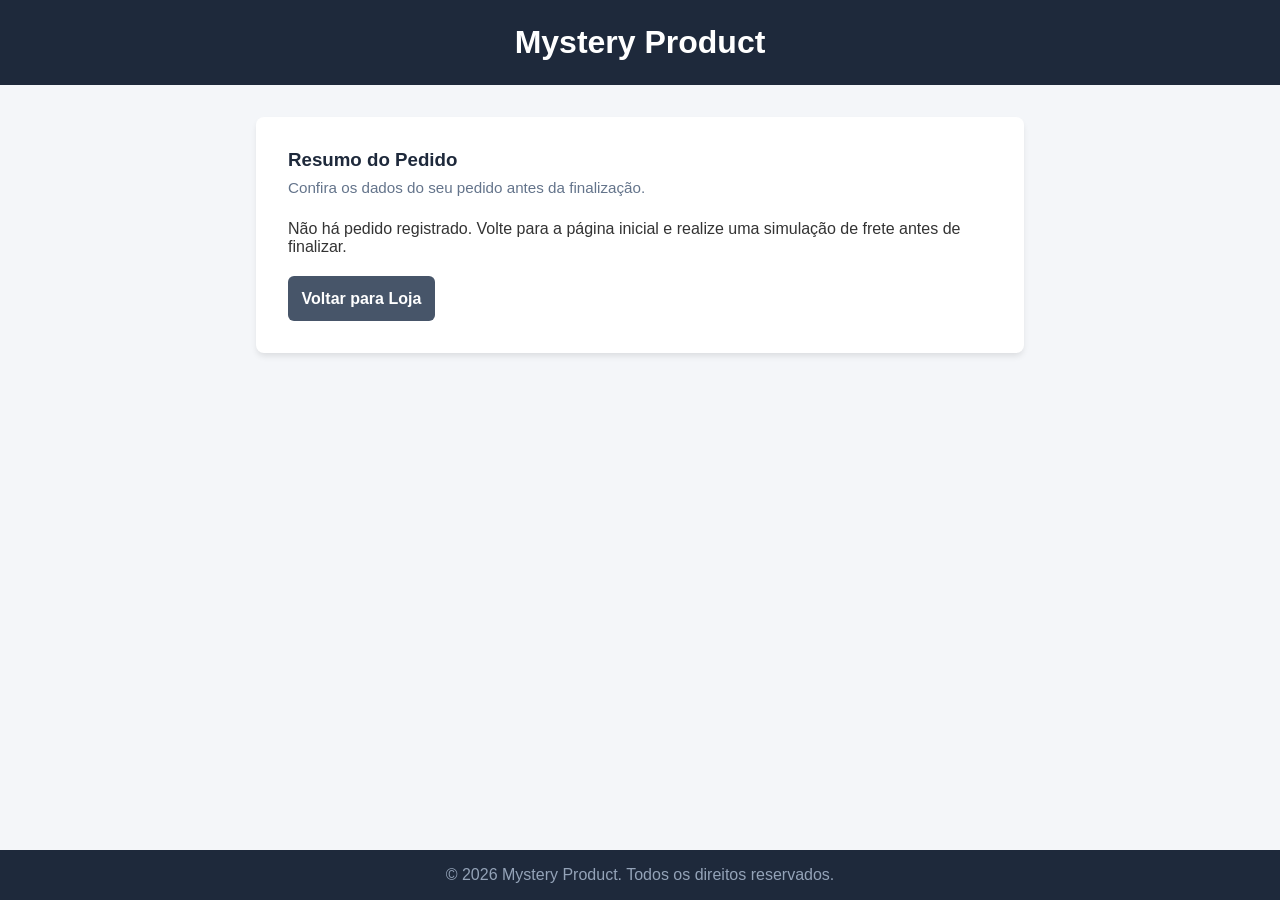
==== pedido.html @ 4dc23623 "feat: página do pedido e ajuste cálculo do total" ====
<!DOCTYPE html>
<html lang="pt-BR">
<head>
    <meta charset="UTF-8">
    <meta name="viewport" content="width=device-width, initial-scale=1.0">
    <title>Resumo do Pedido - Mystery Product</title>
    <link rel="stylesheet" href="style.css">
</head>
<body>

    <header class="header">
        <h1 class="logo">Mystery Product</h1>
    </header>

    <main class="container">
        <!-- Summary Section -->
        <section class="card" id="orderSummaryCard">
            <h3>Resumo do Pedido</h3>
            <p class="card-subtitle">Confira os dados do seu pedido antes da finalização.</p>

            <div id="summaryGrid" class="summary-grid">
                <div id="summaryContent">
                    <div class="form-group">
                        <label>Nome:</label>
                        <p id="summaryName"></p>
                    </div>
                    <div class="form-group">
                        <label>E-mail:</label>
                        <p id="summaryEmail"></p>
                    </div>
                    <div class="form-group">
                        <label>Endereço:</label>
                        <p id="summaryAddress"></p>
                    </div>
                    <div class="form-group">
                        <label>Bairro:</label>
                        <p id="summaryNeighborhood"></p>
                    </div>
                    <div class="form-group">
                        <label>Cidade / UF:</label>
                        <p id="summaryCity"></p>
                    </div>
                </div>

                <div class="summary-image">
                    <img src="img/caixa-surpresa.png" alt="Produto: MysteryProduct">
                </div>

                <div class="shipping-box">
                    <h4>Valores do Pedido</h4>
                    <p><strong>Valor do Produto:</strong> <span id="summaryProductValue"></span></p>
                    <p><strong>Valor do Frete:</strong> <span id="summaryShippingValue"></span></p>
                    <p><strong>Prazo de Entrega:</strong> <span id="summaryShippingDays"></span></p>
                    <p><strong>Total:</strong> <span id="summaryTotalValue"></span></p>
                </div>
            </div>

            <div id="emptyMessage" class="hidden">
                <p>Não há pedido registrado. Volte para a página inicial e realize uma simulação de frete antes de finalizar.</p>
            </div>

            <button id="backToHome" class="btn-secondary mt-20">Voltar para Loja</button>
        </section>
    </main>

    <footer class="footer">
        <p>&copy; 2026 Mystery Product. Todos os direitos reservados.</p>
    </footer>

    <script src="script.js"></script>
</body>
</html>
---- style.css ----
/* Reset e Estrutura Geral */
* {
    margin: 0;
    padding: 0;
    box-sizing: border-box;
    font-family: 'Segoe UI', Tahoma, Geneva, Verdana, sans-serif;
}

body {
    background-color: #f4f6f9;
    color: #333;
    display: flex;
    flex-direction: column;
    min-height: 100vh;
}

.header { 
    background-color: #1e293b; 
    color: #fff; 
    padding: 1.5rem; 
    text-align: center; 
}

.footer { 
    background-color: #1e293b; 
    color: #94a3b8; 
    text-align: center; 
    padding: 1rem; 
    margin-top: auto; 
}

.container { 
    max-width: 800px; 
    margin: 2rem auto; 
    padding: 0 1rem;
    width: 100%; 
}

.hero { 
    text-align: center; 
    margin-bottom: 3rem; 
}
.hero h2 { 
    font-size: 2.2rem; 
    color: #0f172a; 
    margin-bottom: 0.5rem; 
}
.hero img {
     padding: 1.5rem; 
    }
.hero p { 
    font-size: 1.2rem; 
    color: #64748b; 
    margin-bottom: 1.5rem; 
    text-align: left; 
}
p.hero-price { 
    font-size: 2rem; 
    color: #2563eb; 
    font-weight: 700;
    margin-bottom: 1rem; 
    text-align: center; 
}

/* Cards */
.card {
    background: #fff;
    padding: 2rem;
    border-radius: 8px;
    box-shadow: 0 4px 6px -1px rgba(0, 0, 0, 0.1);
    margin-bottom: 2rem;
}

.card h3 { 
    color: #1e293b; 
    margin-bottom: 0.5rem; 
}
.card-subtitle { 
    color: #64748b; 
    font-size: 0.95rem; 
    margin-bottom: 1.5rem; 
}

/* Grupo de formulário em linha (CEP + Botão) */
.inline-group {
    display: flex;
    gap: 0.5rem;
}

.inline-group input { 
    flex: 1; 
}

.form-group { 
    margin-bottom: 1.2rem; 
}
.form-group label { 
    display: block; 
    margin-bottom: 0.4rem; 
    font-weight: 600; 
    font-size: 0.9rem; 
    color: #475569; 
}

input {
    width: 100%;
    padding: 0.75rem;
    border: 1px solid #cbd5e1;
    border-radius: 6px;
    font-size: 1rem;
    background-color: #fff;
}

input[readonly] { 
    background-color: #f1f5f9; 
    color: #64748b; 
    cursor: not-allowed; 
}

/* Botões */
button {
    padding: 0.85rem;
    border: none;
    border-radius: 6px;
    font-size: 1rem;
    font-weight: bold;
    cursor: pointer;
    transition: background 0.2s ease;
}

.btn-primary { 
    background-color: #2563eb; color: white; width: auto; padding: 0.85rem 2rem; 
}
.btn-primary:hover { 
    background-color: #1d4ed8; 
}

.btn-secondary { 
    background-color: #475569; 
    color: white; 
    white-space: nowrap; 
}
.btn-secondary:hover { 
    background-color: #334155; 
}

.btn-success { 
    background-color: #10b981; 
    color: white; 
    width: 100%; 
    margin-top: 1rem; 
}
.btn-success:hover {
    background-color: #059669; 
}

/* Caixa de Frete */
.shipping-box {
    background-color: #f8fafc;
    border: 1px dashed #3b82f6;
    padding: 1.5rem;
    border-radius: 6px;
    margin-top: 1.5rem;
}
.shipping-box h4 { 
    color: #1e293b; 
    margin-bottom: 0.5rem;
 }
.shipping-box p { 
    font-size: 0.95rem; 
    color: #475569; 
    margin-bottom: 0.4rem; 
}
#shippingValue { 
    color: #10b981; 
}

.summary-grid {
    display: grid;
    grid-template-columns: 1fr 280px;
    gap: 1.5rem;
    align-items: start;
    margin-top: 1.5rem;
}

.summary-image {
    display: flex;
    justify-content: center;
    align-items: center;
}

.summary-image img {
    width: 100%;
    max-width: 280px;
    border-radius: 8px;
    box-shadow: 0 8px 24px rgba(0, 0, 0, 0.08);
}

.summary-grid > .shipping-box {
    grid-column: 1 / -1;
    width: 100%;
}

@media (max-width: 720px) {
    .summary-grid {
        grid-template-columns: 1fr;
    }

    .summary-image {
        margin-top: 1rem;
    }
}

/* Utilitários */
.error-msg { 
    color: #ef4444; 
    font-size: 0.85rem; 
    display: block;
    margin-top: 0.5rem; 
}

.hidden { 
    display: none !important; 
}

.mt-20 { 
    margin-top: 20px; 
}

#feedbackMessage {
    background-color: #ecfdf5; 
    border: 1px solid #a7f3d0; 
    color: #065f46;
    padding: 2rem; 
    border-radius: 8px; 
    text-align: center;
}
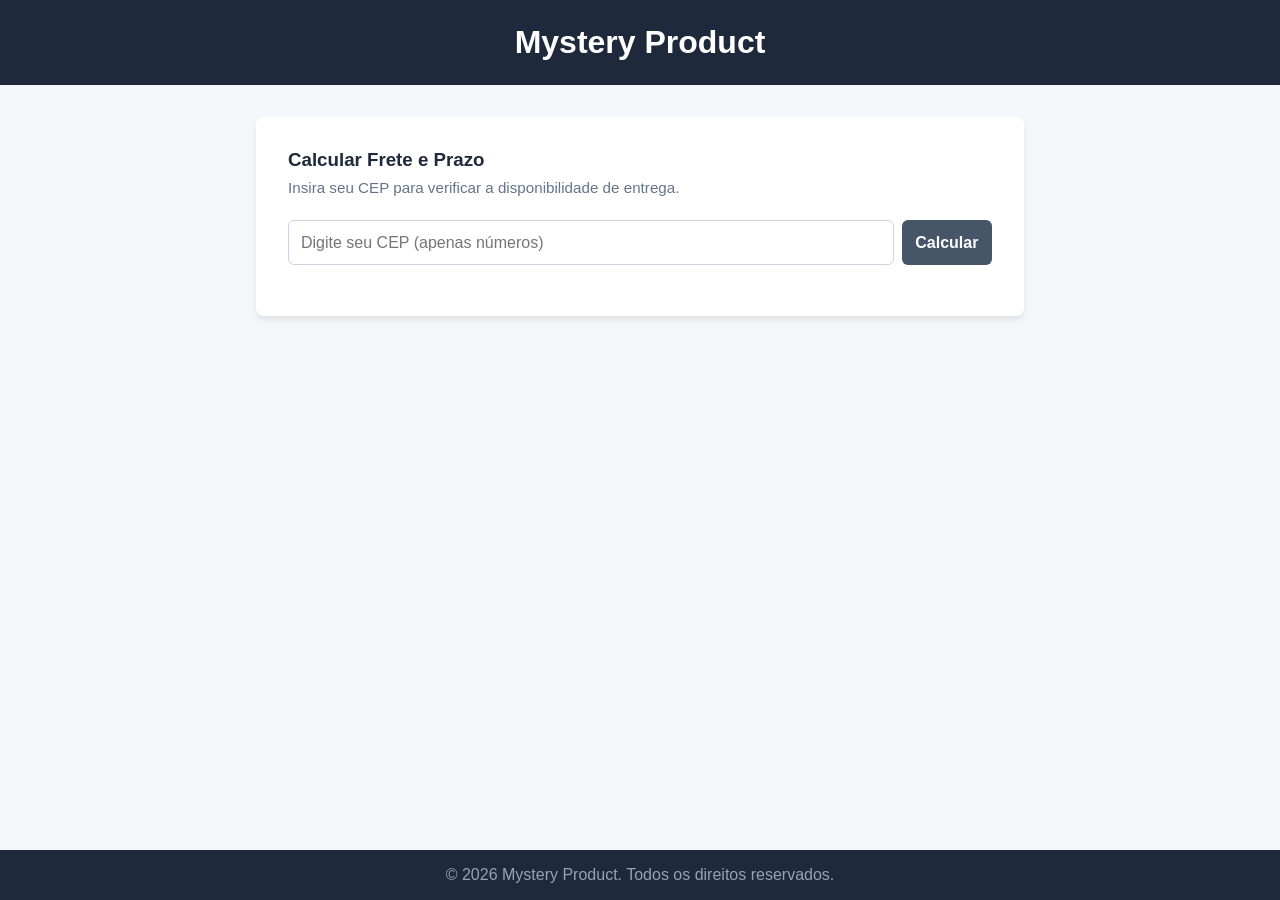
==== commit 2c827d28: "feat: ajuste fluxo do pedido, index.html somente landing page" ====
--- a/pedido.html
+++ b/pedido.html
@@ -3,7 +3,7 @@
 <head>
     <meta charset="UTF-8">
     <meta name="viewport" content="width=device-width, initial-scale=1.0">
-    <title>Resumo do Pedido - Mystery Product</title>
+    <title>Finalizar Pedido - Mystery Product</title>
     <link rel="stylesheet" href="style.css">
 </head>
 <body>
@@ -13,53 +13,71 @@
     </header>
 
     <main class="container">
-        <!-- Summary Section -->
-        <section class="card" id="orderSummaryCard">
-            <h3>Resumo do Pedido</h3>
-            <p class="card-subtitle">Confira os dados do seu pedido antes da finalização.</p>
+        <section class="checkout-section">
+            
+            <!-- ETAPA 1: Calculadora de Frete (Apresentada primeiro) -->
+            <div id="shippingCard" class="card">
+                <h3>Calcular Frete e Prazo</h3>
+                <p class="card-subtitle">Insira seu CEP para verificar a disponibilidade de entrega.</p>
+                
+                <div class="form-group inline-group">
+                    <input type="text" id="cep" maxlength="8" placeholder="Digite seu CEP (apenas números)" inputmode="numeric" oninput="this.value = this.value.replace(/\D/g, '')">
+                    <button id="btnCalcShipping" class="btn-secondary">Calcular</button>
+                </div>
+                <span id="cepError" class="error-msg"></span>
 
-            <div id="summaryGrid" class="summary-grid">
-                <div id="summaryContent">
-                    <div class="form-group">
-                        <label>Nome:</label>
-                        <p id="summaryName"></p>
-                    </div>
-                    <div class="form-group">
-                        <label>E-mail:</label>
-                        <p id="summaryEmail"></p>
-                    </div>
-                    <div class="form-group">
-                        <label>Endereço:</label>
-                        <p id="summaryAddress"></p>
-                    </div>
-                    <div class="form-group">
-                        <label>Bairro:</label>
-                        <p id="summaryNeighborhood"></p>
-                    </div>
-                    <div class="form-group">
-                        <label>Cidade / UF:</label>
-                        <p id="summaryCity"></p>
-                    </div>
-                </div>
-
-                <div class="summary-image">
-                    <img src="img/caixa-surpresa.png" alt="Produto: MysteryProduct">
-                </div>
-
-                <div class="shipping-box">
-                    <h4>Valores do Pedido</h4>
-                    <p><strong>Valor do Produto:</strong> <span id="summaryProductValue"></span></p>
-                    <p><strong>Valor do Frete:</strong> <span id="summaryShippingValue"></span></p>
-                    <p><strong>Prazo de Entrega:</strong> <span id="summaryShippingDays"></span></p>
-                    <p><strong>Total:</strong> <span id="summaryTotalValue"></span></p>
+                <!-- Resultado do Frete (Oculto até o cálculo) -->
+                <div id="shippingResult" class="shipping-box hidden">
+                    <h4>Opção de entrega para sua região:</h4>
+                    <p><strong>Modalidade:</strong> Entrega Padrão</p>
+                    <p><strong>Produto:</strong> <span id="productValue">R$ 197,00</span></p>
+                    <p><strong>Valor do Frete:</strong> <span id="shippingValue">R$ 0,00</span></p>
+                    <p><strong>Total (Frete + Produto):</strong> <span id="totalValue">R$ 197,00</span></p>
+                    <p><strong>Prazo:</strong> <span id="shippingTime">X dias úteis</span></p>
                 </div>
             </div>
 
-            <div id="emptyMessage" class="hidden">
-                <p>Não há pedido registrado. Volte para a página inicial e realize uma simulação de frete antes de finalizar.</p>
+            <!-- ETAPA 2: Dados Pessoais e Endereço (Oculto por padrão, exibe após CEP válido) -->
+            <div id="checkoutCard" class="card hidden">
+                <h3>Dados do Comprador e Entrega</h3>
+                <form id="orderForm">
+                    
+                    <div class="form-group">
+                        <label for="name">Nome completo</label>
+                        <input type="text" id="name" required placeholder="Digite seu nome">
+                    </div>
+
+                    <div class="form-group">
+                        <label for="email">E-mail</label>
+                        <input type="email" id="email" required placeholder="seu@email.com">
+                    </div>
+
+                    <div class="form-group">
+                        <label for="address">Endereço (Rua, Av.)</label>
+                        <input type="text" id="address" required placeholder="Digite seu endereço">
+                    </div>
+
+                    <div class="form-group">
+                        <label for="neighborhood">Bairro</label>
+                        <input type="text" id="neighborhood" required placeholder="Digite o bairro">
+                    </div>
+
+                    <div class="form-group">
+                        <label for="city">Cidade / UF</label>
+                        <input type="text" id="city" readonly placeholder="Cidade / Estado">
+                    </div>
+
+                    <button type="submit" class="btn-success">Confirmar Pedido</button>
+                </form>
             </div>
 
-            <button id="backToHome" class="btn-secondary mt-20">Voltar para Loja</button>
+            <!-- Feedback de Sucesso Final -->
+            <div id="feedbackMessage" class="hidden">
+                <h4>Pedido Confirmado!</h4>
+                <p>Obrigado pelo interesse. Entraremos em contato via e-mail em breve.</p>
+                <button id="backToHome" class="btn-secondary mt-20" style="width: 100%;">Voltar para a Home</button>
+            </div>
+
         </section>
     </main>
 
@@ -69,4 +87,4 @@
 
     <script src="script.js"></script>
 </body>
-</html>
+</html>
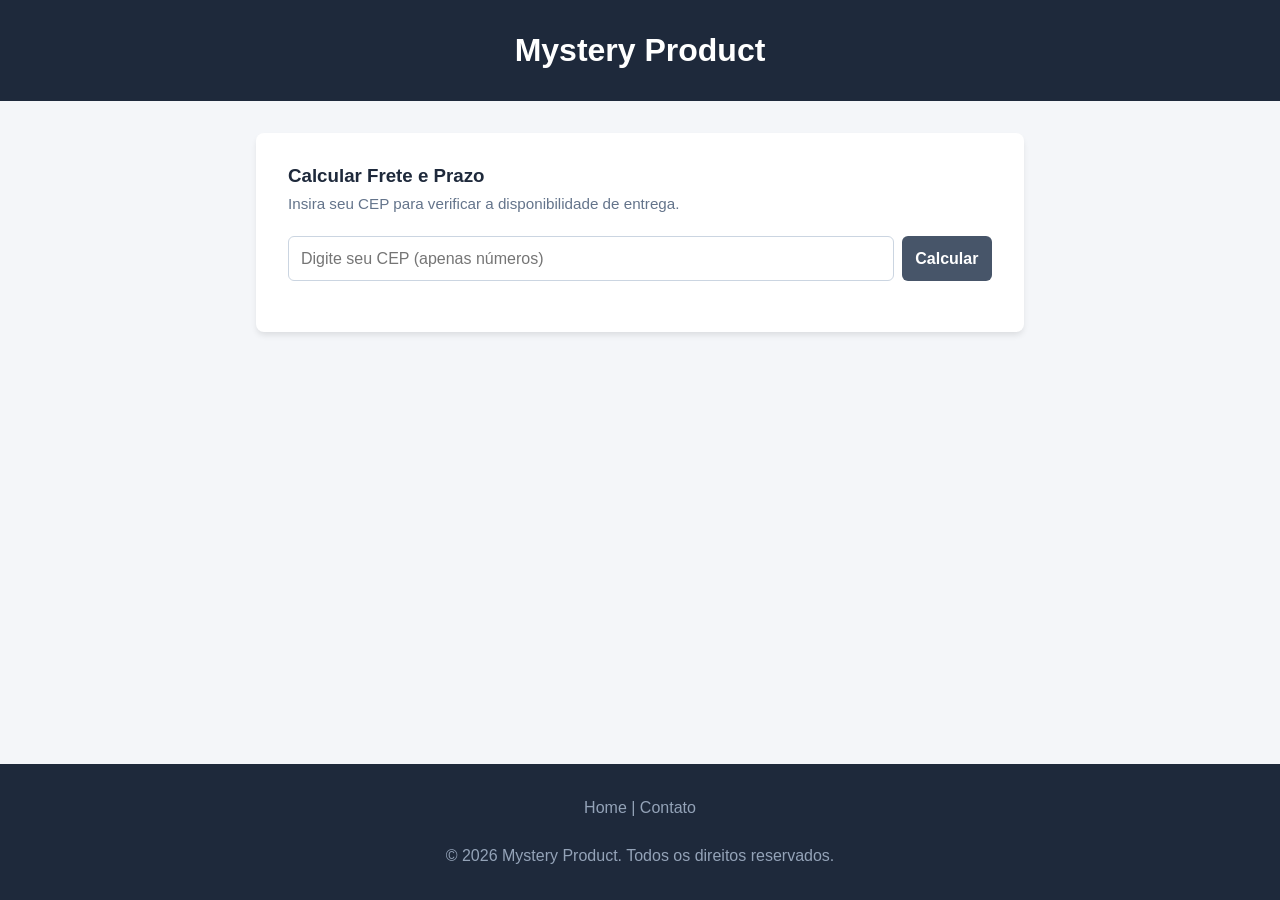
==== commit 50859e26: "style: otimização e reaproveitamento de css" ====
--- a/pedido.html
+++ b/pedido.html
@@ -15,7 +15,7 @@
     <main class="container">
         <section class="checkout-section">
             
-            <!-- ETAPA 1: Calculadora de Frete (Apresentada primeiro) -->
+            <!-- ETAPA 1: Calculadora de Frete -->
             <div id="shippingCard" class="card">
                 <h3>Calcular Frete e Prazo</h3>
                 <p class="card-subtitle">Insira seu CEP para verificar a disponibilidade de entrega.</p>
@@ -26,7 +26,7 @@
                 </div>
                 <span id="cepError" class="error-msg"></span>
 
-                <!-- Resultado do Frete (Oculto até o cálculo) -->
+                <!-- Resultado do Frete -->
                 <div id="shippingResult" class="shipping-box hidden">
                     <h4>Opção de entrega para sua região:</h4>
                     <p><strong>Modalidade:</strong> Entrega Padrão</p>
@@ -37,7 +37,7 @@
                 </div>
             </div>
 
-            <!-- ETAPA 2: Dados Pessoais e Endereço (Oculto por padrão, exibe após CEP válido) -->
+            <!-- ETAPA 2: Dados Pessoais e Endereço -->
             <div id="checkoutCard" class="card hidden">
                 <h3>Dados do Comprador e Entrega</h3>
                 <form id="orderForm">
@@ -71,17 +71,44 @@
                 </form>
             </div>
 
-            <!-- Feedback de Sucesso Final -->
+            <!-- Feedback de Sucesso Final (Estrutura Separada e Otimizada) -->
             <div id="feedbackMessage" class="hidden">
-                <h4>Pedido Confirmado!</h4>
-                <p>Obrigado pelo interesse. Entraremos em contato via e-mail em breve.</p>
-                <button id="backToHome" class="btn-secondary mt-20" style="width: 100%;">Voltar para a Home</button>
+                
+                <!-- Box de Alerta Verde Superior -->
+                <div class="card feedback-success">
+                    <h4>Pedido Confirmado!</h4>
+                    <p class="feedback-subtitle mb-0">Obrigado pelo seu pedido. Entraremos em contato via e-mail em breve.</p>
+                </div>
+                
+                <!-- Grid de Resumos usando o padrão shipping-box em ambos os lados -->
+                <div class="summary-grid">
+                    
+                    <!-- Lado Esquerdo: Dados do Comprador -->
+                    <div id="successSummaryContent" class="shipping-box mb-0">
+                        <h5>Dados do Comprador</h5>
+                        <p><strong>Nome:</strong> <span id="successName"></span></p>
+                        <p><strong>E-mail:</strong> <span id="successEmail"></span></p>
+                        <p><strong>Endereço de Entrega:</strong> <span id="successAddress"></span></p>
+                    </div>
+
+                    <!-- Lado Direito: Valores do Pedido -->
+                    <div class="shipping-box mb-0">
+                        <h5>Valores do Pedido</h5>
+                        <p><strong>Produto:</strong> <span id="successProductValue"></span></p>
+                        <p><strong>Valor do Frete:</strong> <span id="successShippingValue"></span></p>
+                        <p><strong>Prazo de Entrega:</strong> <span id="successShippingDays"></span></p>
+                        <p class="success-total-row"><strong>Total:</strong> <span id="successTotalValue"></span></p>
+                    </div>
+                </div>
+
+                <button id="backToHome" class="btn-secondary w-100 mt-40">Voltar para a Home</button>
             </div>
 
         </section>
     </main>
 
     <footer class="footer">
+        <p><a href="index.html" class="footer-link">Home</a> | <a href="contato.html" class="footer-link">Contato</a></p>
         <p>&copy; 2026 Mystery Product. Todos os direitos reservados.</p>
     </footer>
 
--- a/style.css
+++ b/style.css
@@ -1,4 +1,4 @@
-/* Reset e Estrutura Geral */
+/* RESET & CONFIGURAÇÕES GERAIS */
 * {
     margin: 0;
     padding: 0;
@@ -14,21 +14,6 @@
     min-height: 100vh;
 }
 
-.header { 
-    background-color: #1e293b; 
-    color: #fff; 
-    padding: 1.5rem; 
-    text-align: center; 
-}
-
-.footer { 
-    background-color: #1e293b; 
-    color: #94a3b8; 
-    text-align: center; 
-    padding: 1rem; 
-    margin-top: auto; 
-}
-
 .container { 
     max-width: 800px; 
     margin: 2rem auto; 
@@ -36,33 +21,8 @@
     width: 100%; 
 }
 
-.hero { 
-    text-align: center; 
-    margin-bottom: 3rem; 
-}
-.hero h2 { 
-    font-size: 2.2rem; 
-    color: #0f172a; 
-    margin-bottom: 0.5rem; 
-}
-.hero img {
-     padding: 1.5rem; 
-    }
-.hero p { 
-    font-size: 1.2rem; 
-    color: #64748b; 
-    margin-bottom: 1.5rem; 
-    text-align: left; 
-}
-p.hero-price { 
-    font-size: 2rem; 
-    color: #2563eb; 
-    font-weight: 700;
-    margin-bottom: 1rem; 
-    text-align: center; 
-}
 
-/* Cards */
+/* COMPONENTES ESTRUTURAIS (BOXES & CARDS) */
 .card {
     background: #fff;
     padding: 2rem;
@@ -70,27 +30,37 @@
     box-shadow: 0 4px 6px -1px rgba(0, 0, 0, 0.1);
     margin-bottom: 2rem;
 }
+.card h3 { color: #1e293b; margin-bottom: 0.5rem; }
+.card h5 { color: #1e293b; font-size: 1.1rem; margin-bottom: 1rem; font-weight: bold; }
+.card-subtitle { color: #64748b; font-size: 0.95rem; margin-bottom: 1.5rem; }
 
-.card h3 { 
-    color: #1e293b; 
-    margin-bottom: 0.5rem; 
+/* Box de Destaque / Informação (Fretes, Resumos, Alertas) */
+.shipping-box {
+    background-color: #f8fafc;
+    border: 1px dashed #3b82f6;
+    padding: 1.5rem;
+    border-radius: 6px;
+    margin-top: 1.5rem;
 }
-.card-subtitle { 
-    color: #64748b; 
-    font-size: 0.95rem; 
-    margin-bottom: 1.5rem; 
+.shipping-box h4 { color: #1e293b; margin-bottom: 0.5rem; }
+.shipping-box h5 { color: #1e293b; font-size: 1.1rem; margin-bottom: 1rem; font-weight: bold; }
+.shipping-box p { font-size: 0.95rem; color: #475569; margin-bottom: 0.4rem; }
+.shipping-box span { font-weight: 500; }
+
+/* Box de sucesso */
+.feedback-success {
+    background-color: #ecfdf5; 
+    border: 1px solid #a7f3d0; 
+    color: #065f46;
 }
+.feedback-success h4 { font-size: 1.5rem; margin-bottom: 0.5rem; text-align: center; }
+.feedback-success .feedback-subtitle { text-align: center; margin-bottom: 1.5rem; color: #065f46; }
 
-/* Grupo de formulário em linha (CEP + Botão) */
-.inline-group {
-    display: flex;
-    gap: 0.5rem;
-}
+.feedback-success .card { margin-bottom: 0; padding: 1.5rem; box-shadow: none; border: 1px solid #cbd5e1; color: #333; }
+.feedback-success .shipping-box { margin-top: 0; background-color: #fff; border-style: solid; color: #333; }
 
-.inline-group input { 
-    flex: 1; 
-}
 
+/* FORMULÁRIOS & ENTRADAS DE DADOS */
 .form-group { 
     margin-bottom: 1.2rem; 
 }
@@ -101,24 +71,34 @@
     font-size: 0.9rem; 
     color: #475569; 
 }
+.form-group p { font-size: 0.95rem; }
 
-input {
+.inline-group {
+    display: flex;
+    gap: 0.5rem;
+}
+.inline-group input { flex: 1; }
+
+input, textarea {
     width: 100%;
     padding: 0.75rem;
     border: 1px solid #cbd5e1;
     border-radius: 6px;
     font-size: 1rem;
     background-color: #fff;
+    font-family: inherit;
 }
+input:focus, textarea:focus {
+    outline: none;
+    border-color: #2563eb;
+    box-shadow: 0 0 0 3px rgba(37, 99, 235, 0.1);
+}
+input[readonly] { background-color: #f1f5f9; color: #64748b; cursor: not-allowed; }
+textarea { resize: vertical; }
 
-input[readonly] { 
-    background-color: #f1f5f9; 
-    color: #64748b; 
-    cursor: not-allowed; 
-}
 
-/* Botões */
-button {
+/* 4. BOTÕES */
+button, .btn-primary {
     padding: 0.85rem;
     border: none;
     border-radius: 6px;
@@ -126,54 +106,26 @@
     font-weight: bold;
     cursor: pointer;
     transition: background 0.2s ease;
+    text-align: center;
 }
 
-.btn-primary { 
-    background-color: #2563eb; color: white; width: auto; padding: 0.85rem 2rem; 
-}
-.btn-primary:hover { 
-    background-color: #1d4ed8; 
-}
+.btn-primary { background-color: #2563eb; color: white; width: auto; padding: 0.85rem 2rem; text-decoration: none; display: inline-block; }
+.btn-primary:hover { background-color: #1d4ed8; }
 
-.btn-secondary { 
-    background-color: #475569; 
-    color: white; 
-    white-space: nowrap; 
-}
-.btn-secondary:hover { 
-    background-color: #334155; 
-}
+.btn-secondary { background-color: #475569; color: white; white-space: nowrap; }
+.btn-secondary:hover { background-color: #334155; }
 
-.btn-success { 
-    background-color: #10b981; 
-    color: white; 
-    width: 100%; 
-    margin-top: 1rem; 
-}
-.btn-success:hover {
-    background-color: #059669; 
-}
+.btn-success { background-color: #10b981; color: white; width: 100%; margin-top: 1rem; }
+.btn-success:hover { background-color: #059669; }
 
-/* Caixa de Frete */
-.shipping-box {
-    background-color: #f8fafc;
-    border: 1px dashed #3b82f6;
-    padding: 1.5rem;
-    border-radius: 6px;
-    margin-top: 1.5rem;
-}
-.shipping-box h4 { 
-    color: #1e293b; 
-    margin-bottom: 0.5rem;
- }
-.shipping-box p { 
-    font-size: 0.95rem; 
-    color: #475569; 
-    margin-bottom: 0.4rem; 
-}
-#shippingValue { 
-    color: #10b981; 
-}
+
+/* LAYOUT DE ELEMENTOS (HEADERS, FOOTERS E GRIDS) */
+.header { background-color: #1e293b; color: #fff; padding: 2rem; text-align: center; }
+.footer { background-color: #1e293b; color: #94a3b8; text-align: center; padding: 1rem; margin-top: auto; }
+.footer p { margin: 0.5rem 0; line-height: 2.5; }
+
+.footer-link { color: #94a3b8; text-decoration: none; transition: color 0.2s ease; }
+.footer-link:hover { color: #fff; text-decoration: underline; }
 
 .summary-grid {
     display: grid;
@@ -182,56 +134,28 @@
     align-items: start;
     margin-top: 1.5rem;
 }
+.summary-grid > .shipping-box { grid-column: 1 / -1; width: 100%; }
 
-.summary-image {
-    display: flex;
-    justify-content: center;
-    align-items: center;
+.hero { text-align: center; margin-bottom: 3rem; }
+.hero h2 { font-size: 2.2rem; color: #0f172a; margin-bottom: 0.5rem; }
+.hero img { padding: 1.5rem; }
+.hero p { font-size: 1.2rem; color: #64748b; margin-bottom: 1.5rem; text-align: left; }
+p.hero-price { font-size: 2rem; color: #2563eb; font-weight: 700; margin-bottom: 1rem; text-align: center; }
+
+@media (max-width: 720px) {
+    .summary-grid { grid-template-columns: 1fr; }
+    .feedback-success .summary-grid { display: flex; flex-direction: column; }
 }
 
-.summary-image img {
-    width: 100%;
-    max-width: 280px;
-    border-radius: 8px;
-    box-shadow: 0 8px 24px rgba(0, 0, 0, 0.08);
-}
 
-.summary-grid > .shipping-box {
-    grid-column: 1 / -1;
-    width: 100%;
-}
+/* UTILITÁRIOS */
+.error-msg { color: #ef4444; font-size: 0.85rem; display: block; margin-top: 0.5rem; }
+.hidden { display: none !important; }
+.w-100 { width: 100%; }
+.mb-0 { margin-bottom: 0 !important; }
+.mt-20 { margin-top: 20px; }
+.mt-40 { margin-top: 40px; }
 
-@media (max-width: 720px) {
-    .summary-grid {
-        grid-template-columns: 1fr;
-    }
-
-    .summary-image {
-        margin-top: 1rem;
-    }
-}
-
-/* Utilitários */
-.error-msg { 
-    color: #ef4444; 
-    font-size: 0.85rem; 
-    display: block;
-    margin-top: 0.5rem; 
-}
-
-.hidden { 
-    display: none !important; 
-}
-
-.mt-20 { 
-    margin-top: 20px; 
-}
-
-#feedbackMessage {
-    background-color: #ecfdf5; 
-    border: 1px solid #a7f3d0; 
-    color: #065f46;
-    padding: 2rem; 
-    border-radius: 8px; 
-    text-align: center;
-}+#shippingValue, #successShippingValue { color: #10b981; }
+.success-total-row { margin-top: 0.8rem; font-size: 1.1rem; border-top: 1px solid #e2e8f0; padding-top: 0.8rem; }
+.success-total-row span, #successTotalValue { font-weight: bold; color: #2563eb; }
